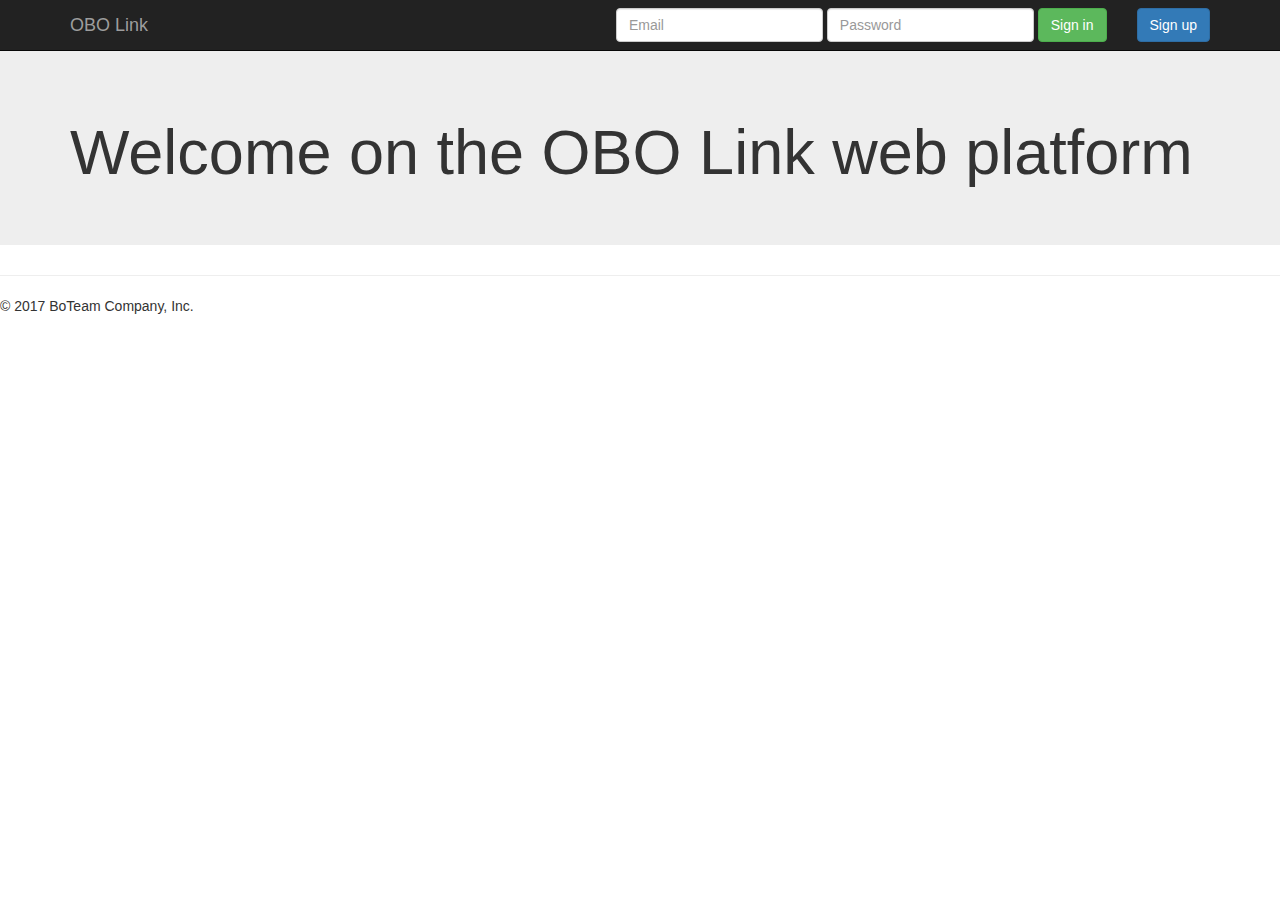
==== src/main/resources/static/components/frontpage/index.html @ 053e3320 "26/10/2017" ====
<!DOCTYPE html>
<html lang="en">
  <head>
    <meta charset="utf-8">
    <meta http-equiv="X-UA-Compatible" content="IE=edge">
    <meta name="viewport" content="width=device-width, initial-scale=1">
    <!-- The above 3 meta tags *must* come first in the head; any other head content must come *after* these tags -->
    <meta name="description" content="">
    <meta name="author" content="">
    <link rel="icon" href="../../images/favicon.ico">
  

    <title>OBO Link</title>

    <!-- Bootstrap core CSS -->
    <link href="../../dist/css/bootstrap.min.css" rel="stylesheet">

    <!-- IE10 viewport hack for Surface/desktop Windows 8 bug -->
    <link href="../../assets/css/ie10-viewport-bug-workaround.css" rel="stylesheet">

    <!-- Custom styles for this template -->
    <link href="jumbotron.css" rel="stylesheet">

    <!-- Just for debugging purposes. Don't actually copy these 2 lines! -->
    <!--[if lt IE 9]><script src="../../assets/js/ie8-responsive-file-warning.js"></script><![endif]-->
    <script src="../../assets/js/ie-emulation-modes-warning.js"></script>

    <!-- HTML5 shim and Respond.js for IE8 support of HTML5 elements and media queries -->
    <!--[if lt IE 9]>
      <script src="https://oss.maxcdn.com/html5shiv/3.7.3/html5shiv.min.js"></script>
      <script src="https://oss.maxcdn.com/respond/1.4.2/respond.min.js"></script>
    <![endif]-->
  </head>

  <body>

    <nav class="navbar navbar-inverse navbar-fixed-top">
      <div class="container">
        <div class="navbar-header">
          <button type="button" class="navbar-toggle collapsed" data-toggle="collapse" data-target="#navbar" aria-expanded="false" aria-controls="navbar">
            <span class="sr-only">Toggle navigation</span>
            <span class="icon-bar"></span>
            <span class="icon-bar"></span>
            <span class="icon-bar"></span>
          </button>
          <a class="navbar-brand" href="#">OBO Link</a>
        </div>
        <div id="navbar" class="navbar-collapse collapse">
          <form class="navbar-form navbar-right" action="../forms/signup.html">
              <div class="form-group">
               <button type="submit" class="btn btn-primary">Sign up</button> <!--  onclick="../forms/signup.html" -->
             </div>
           </form>
          <form class="navbar-form navbar-right" method="post" action="front.html">
            <div class="form-group">
              <input type="text" placeholder="Email" class="form-control">
            </div>
            <div class="form-group">
              <input type="password" placeholder="Password" class="form-control">
            </div>
            <button type="submit" class="btn btn-success">Sign in</button>
          </form>
       </div><!--/.navbar-collapse -->
     </div>
   </nav>

    <!-- Main jumbotron for a primary marketing message or call to action -->
    <div class="jumbotron">
      <div class="container">
        <h1>Welcome on the OBO Link web platform </h1>
       <!-- <p><a class="btn btn-primary btn-lg" href="#" role="button">Learn more &raquo;</a></p> -->
      </div>
    </div>


      <hr>

      <footer>
        <p>&copy; 2017 BoTeam Company, Inc.</p>
      </footer>
    </div> <!-- /container -->


    <!-- Bootstrap core JavaScript
    ================================================== -->
    <!-- Placed at the end of the document so the pages load faster -->
    <script src="https://ajax.googleapis.com/ajax/libs/jquery/1.12.4/jquery.min.js"></script>
    <script>window.jQuery || document.write('<script src="../../assets/js/vendor/jquery.min.js"><\/script>')</script>
    <script src="../../dist/js/bootstrap.min.js"></script>
    <!-- IE10 viewport hack for Surface/desktop Windows 8 bug -->
    <script src="../../assets/js/ie10-viewport-bug-workaround.js"></script>
  </body>
</html>
---- src/main/resources/static/components/frontpage/jumbotron.css ----
/* Move down content because we have a fixed navbar that is 50px tall */
body {
  padding-top: 50px;
  padding-bottom: 20px;
}
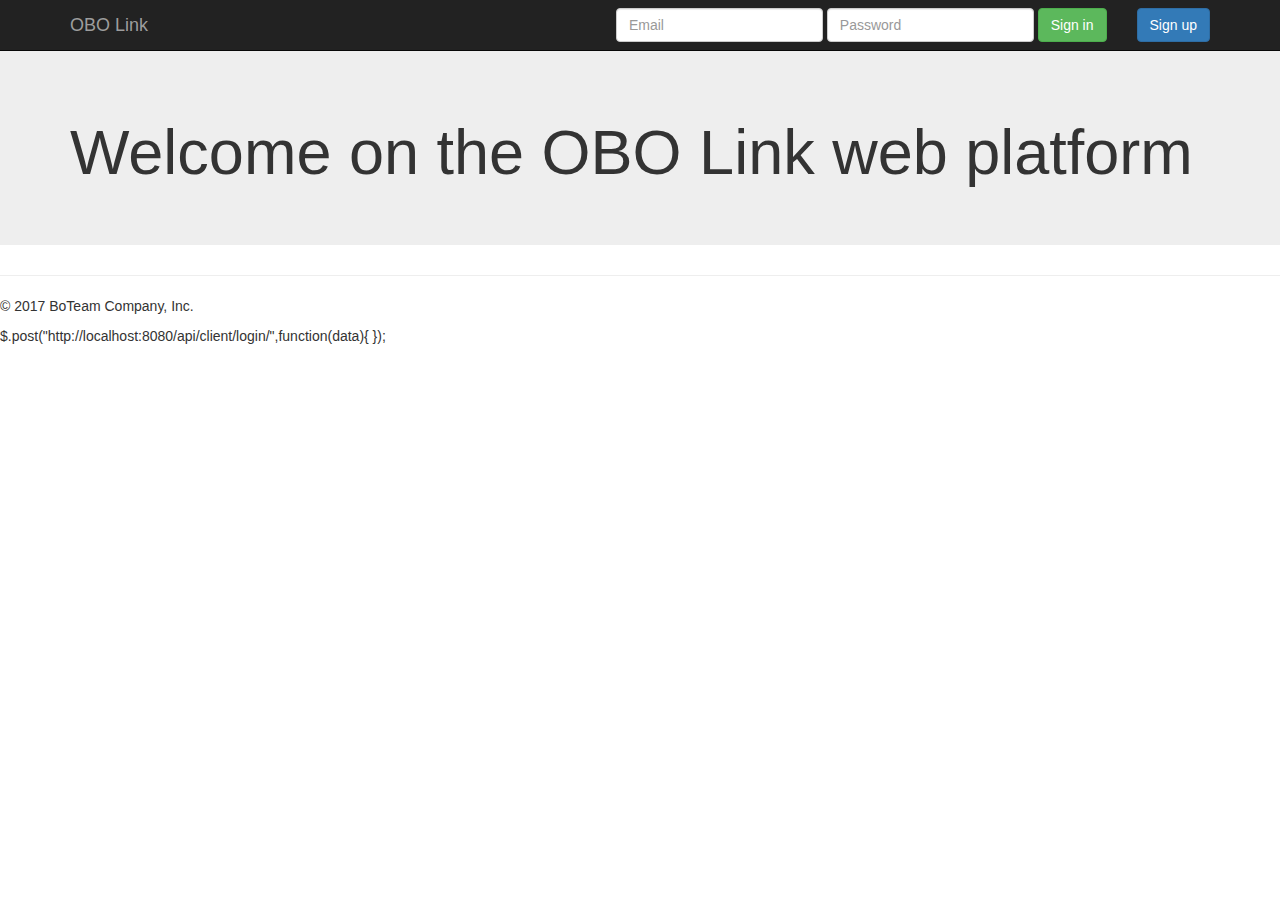
==== commit b5c94226: ""sprint 3 commencer"" ====
--- a/src/main/resources/static/components/frontpage/index.html
+++ b/src/main/resources/static/components/frontpage/index.html
@@ -1,6 +1,6 @@
 <!DOCTYPE html>
 <html lang="en">
-  <head>
+<head>
     <meta charset="utf-8">
     <meta http-equiv="X-UA-Compatible" content="IE=edge">
     <meta name="viewport" content="width=device-width, initial-scale=1">
@@ -8,7 +8,7 @@
     <meta name="description" content="">
     <meta name="author" content="">
     <link rel="icon" href="../../images/favicon.ico">
-  
+
 
     <title>OBO Link</title>
 
@@ -27,67 +27,72 @@
 
     <!-- HTML5 shim and Respond.js for IE8 support of HTML5 elements and media queries -->
     <!--[if lt IE 9]>
-      <script src="https://oss.maxcdn.com/html5shiv/3.7.3/html5shiv.min.js"></script>
-      <script src="https://oss.maxcdn.com/respond/1.4.2/respond.min.js"></script>
+    <script src="https://oss.maxcdn.com/html5shiv/3.7.3/html5shiv.min.js"></script>
+    <script src="https://oss.maxcdn.com/respond/1.4.2/respond.min.js"></script>
     <![endif]-->
-  </head>
+</head>
 
-  <body>
+<body>
 
-    <nav class="navbar navbar-inverse navbar-fixed-top">
-      <div class="container">
+<nav class="navbar navbar-inverse navbar-fixed-top">
+    <div class="container">
         <div class="navbar-header">
-          <button type="button" class="navbar-toggle collapsed" data-toggle="collapse" data-target="#navbar" aria-expanded="false" aria-controls="navbar">
-            <span class="sr-only">Toggle navigation</span>
-            <span class="icon-bar"></span>
-            <span class="icon-bar"></span>
-            <span class="icon-bar"></span>
-          </button>
-          <a class="navbar-brand" href="#">OBO Link</a>
+            <button type="button" class="navbar-toggle collapsed" data-toggle="collapse" data-target="#navbar" aria-expanded="false" aria-controls="navbar">
+                <span class="sr-only">Toggle navigation</span>
+                <span class="icon-bar"></span>
+                <span class="icon-bar"></span>
+                <span class="icon-bar"></span>
+            </button>
+            <a class="navbar-brand" href="#">OBO Link</a>
         </div>
         <div id="navbar" class="navbar-collapse collapse">
-          <form class="navbar-form navbar-right" action="../forms/signup.html">
-              <div class="form-group">
-               <button type="submit" class="btn btn-primary">Sign up</button> <!--  onclick="../forms/signup.html" -->
-             </div>
-           </form>
-          <form class="navbar-form navbar-right" method="post" action="front.html">
-            <div class="form-group">
-              <input type="text" placeholder="Email" class="form-control">
-            </div>
-            <div class="form-group">
-              <input type="password" placeholder="Password" class="form-control">
-            </div>
-            <button type="submit" class="btn btn-success">Sign in</button>
-          </form>
-       </div><!--/.navbar-collapse -->
-     </div>
-   </nav>
+            <form class="navbar-form navbar-right" action="../forms/signup.html">
+                <div class="form-group">
+                    <button type="submit" class="btn btn-primary">Sign up</button> <!--  onclick="../forms/signup.html" -->
+                </div>
+            </form>
+            <form class="navbar-form navbar-right" method="post" action="front.html">
+                <div class="form-group">
+                    <input type="text" placeholder="Email" class="form-control">
+                </div>
+                <div class="form-group">
+                    <input type="password" placeholder="Password" class="form-control">
+                </div>
+                <button type="submit" class="btn btn-success">Sign in</button>
+            </form>
+        </div><!--/.navbar-collapse -->
+    </div>
+</nav>
 
-    <!-- Main jumbotron for a primary marketing message or call to action -->
-    <div class="jumbotron">
-      <div class="container">
+<!-- Main jumbotron for a primary marketing message or call to action -->
+<div class="jumbotron">
+    <div class="container">
         <h1>Welcome on the OBO Link web platform </h1>
-       <!-- <p><a class="btn btn-primary btn-lg" href="#" role="button">Learn more &raquo;</a></p> -->
-      </div>
+        <!-- <p><a class="btn btn-primary btn-lg" href="#" role="button">Learn more &raquo;</a></p> -->
     </div>
+</div>
 
 
-      <hr>
+<hr>
 
-      <footer>
-        <p>&copy; 2017 BoTeam Company, Inc.</p>
-      </footer>
-    </div> <!-- /container -->
+<footer>
+    <p>&copy; 2017 BoTeam Company, Inc.</p>
+</footer>
+</div> <!-- /container -->
 
 
-    <!-- Bootstrap core JavaScript
-    ================================================== -->
-    <!-- Placed at the end of the document so the pages load faster -->
-    <script src="https://ajax.googleapis.com/ajax/libs/jquery/1.12.4/jquery.min.js"></script>
-    <script>window.jQuery || document.write('<script src="../../assets/js/vendor/jquery.min.js"><\/script>')</script>
-    <script src="../../dist/js/bootstrap.min.js"></script>
-    <!-- IE10 viewport hack for Surface/desktop Windows 8 bug -->
-    <script src="../../assets/js/ie10-viewport-bug-workaround.js"></script>
-  </body>
+<!-- Bootstrap core JavaScript
+================================================== -->
+<!-- Placed at the end of the document so the pages load faster -->
+<script src="https://ajax.googleapis.com/ajax/libs/jquery/1.12.4/jquery.min.js"></script>
+<script>window.jQuery || document.write('<script src="../../assets/js/vendor/jquery.min.js"><\/script>')</script>
+<script src="../../dist/js/bootstrap.min.js"></script>
+<!-- IE10 viewport hack for Surface/desktop Windows 8 bug -->
+<script src="../../assets/js/ie10-viewport-bug-workaround.js"></script>
+</body>
 </html>
+$.post("http://localhost:8080/api/client/login/",function(data){
+
+
+
+});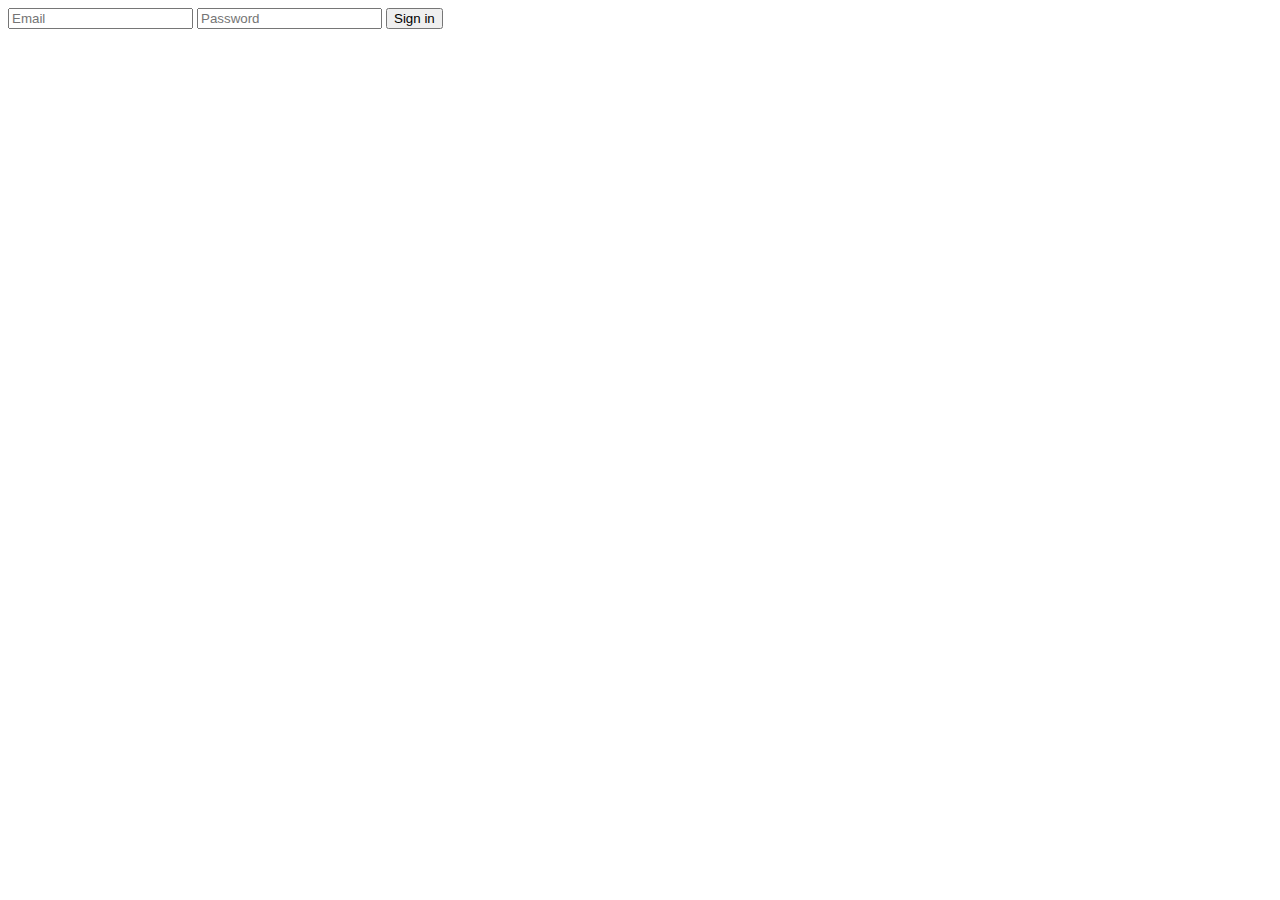
==== commit 1f8c5a5d: ""sprint3-se connecter,pluseurs clients"" ====
--- a/src/main/resources/static/components/frontpage/index.html
+++ b/src/main/resources/static/components/frontpage/index.html
@@ -1,10 +1,11 @@
+<!--
 <!DOCTYPE html>
 <html lang="en">
 <head>
     <meta charset="utf-8">
     <meta http-equiv="X-UA-Compatible" content="IE=edge">
     <meta name="viewport" content="width=device-width, initial-scale=1">
-    <!-- The above 3 meta tags *must* come first in the head; any other head content must come *after* these tags -->
+    &lt;!&ndash; The above 3 meta tags *must* come first in the head; any other head content must come *after* these tags &ndash;&gt;
     <meta name="description" content="">
     <meta name="author" content="">
     <link rel="icon" href="../../images/favicon.ico">
@@ -12,24 +13,24 @@
 
     <title>OBO Link</title>
 
-    <!-- Bootstrap core CSS -->
+    &lt;!&ndash; Bootstrap core CSS &ndash;&gt;
     <link href="../../dist/css/bootstrap.min.css" rel="stylesheet">
 
-    <!-- IE10 viewport hack for Surface/desktop Windows 8 bug -->
+    &lt;!&ndash; IE10 viewport hack for Surface/desktop Windows 8 bug &ndash;&gt;
     <link href="../../assets/css/ie10-viewport-bug-workaround.css" rel="stylesheet">
 
-    <!-- Custom styles for this template -->
+    &lt;!&ndash; Custom styles for this template &ndash;&gt;
     <link href="jumbotron.css" rel="stylesheet">
 
-    <!-- Just for debugging purposes. Don't actually copy these 2 lines! -->
-    <!--[if lt IE 9]><script src="../../assets/js/ie8-responsive-file-warning.js"></script><![endif]-->
+    &lt;!&ndash; Just for debugging purposes. Don't actually copy these 2 lines! &ndash;&gt;
+    &lt;!&ndash;[if lt IE 9]><script src="../../assets/js/ie8-responsive-file-warning.js"></script><![endif]&ndash;&gt;
     <script src="../../assets/js/ie-emulation-modes-warning.js"></script>
 
-    <!-- HTML5 shim and Respond.js for IE8 support of HTML5 elements and media queries -->
-    <!--[if lt IE 9]>
+    &lt;!&ndash; HTML5 shim and Respond.js for IE8 support of HTML5 elements and media queries &ndash;&gt;
+    &lt;!&ndash;[if lt IE 9]>
     <script src="https://oss.maxcdn.com/html5shiv/3.7.3/html5shiv.min.js"></script>
     <script src="https://oss.maxcdn.com/respond/1.4.2/respond.min.js"></script>
-    <![endif]-->
+    <![endif]&ndash;&gt;
 </head>
 
 <body>
@@ -48,27 +49,27 @@
         <div id="navbar" class="navbar-collapse collapse">
             <form class="navbar-form navbar-right" action="../forms/signup.html">
                 <div class="form-group">
-                    <button type="submit" class="btn btn-primary">Sign up</button> <!--  onclick="../forms/signup.html" -->
+                    <button type="submit" class="btn btn-primary">Sign up</button> &lt;!&ndash;  onclick="../forms/signup.html" &ndash;&gt;
                 </div>
             </form>
-            <form class="navbar-form navbar-right" method="post" action="front.html">
+            <form class="navbar-form navbar-right">
                 <div class="form-group">
-                    <input type="text" placeholder="Email" class="form-control">
+                    <input type="text" id="pseudo" placeholder="Email" class="form-control">
                 </div>
                 <div class="form-group">
-                    <input type="password" placeholder="Password" class="form-control">
+                    <input type="password" id = "password" placeholder="Password" class="form-control">
                 </div>
-                <button type="submit" class="btn btn-success">Sign in</button>
+                <button type="submit" id= "login" class="btn btn-success">Sign in</button>
             </form>
-        </div><!--/.navbar-collapse -->
+        </div>&lt;!&ndash;/.navbar-collapse &ndash;&gt;
     </div>
 </nav>
 
-<!-- Main jumbotron for a primary marketing message or call to action -->
+&lt;!&ndash; Main jumbotron for a primary marketing message or call to action &ndash;&gt;
 <div class="jumbotron">
     <div class="container">
         <h1>Welcome on the OBO Link web platform </h1>
-        <!-- <p><a class="btn btn-primary btn-lg" href="#" role="button">Learn more &raquo;</a></p> -->
+        &lt;!&ndash; <p><a class="btn btn-primary btn-lg" href="#" role="button">Learn more &raquo;</a></p> &ndash;&gt;
     </div>
 </div>
 
@@ -78,21 +79,71 @@
 <footer>
     <p>&copy; 2017 BoTeam Company, Inc.</p>
 </footer>
-</div> <!-- /container -->
+</div> &lt;!&ndash; /container &ndash;&gt;
 
 
-<!-- Bootstrap core JavaScript
-================================================== -->
-<!-- Placed at the end of the document so the pages load faster -->
-<script src="https://ajax.googleapis.com/ajax/libs/jquery/1.12.4/jquery.min.js"></script>
-<script>window.jQuery || document.write('<script src="../../assets/js/vendor/jquery.min.js"><\/script>')</script>
+&lt;!&ndash; Bootstrap core JavaScript
+================================================== &ndash;&gt;
+&lt;!&ndash; Placed at the end of the document so the pages load faster &ndash;&gt;
+&lt;!&ndash;<script src="https://ajax.googleapis.com/ajax/libs/jquery/1.12.4/jquery.min.js"></script>
+<script>window.jQuery || document.write('<script src="../../assets/js/vendor/jquery.min.js"><\/script>')</script>&ndash;&gt;
 <script src="../../dist/js/bootstrap.min.js"></script>
-<!-- IE10 viewport hack for Surface/desktop Windows 8 bug -->
+&lt;!&ndash; IE10 viewport hack for Surface/desktop Windows 8 bug &ndash;&gt;
 <script src="../../assets/js/ie10-viewport-bug-workaround.js"></script>
-</body>
-</html>
-$.post("http://localhost:8080/api/client/login/",function(data){
+<script src="https://code.jquery.com/jquery-3.2.1.min.js"
+        integrity="sha256-hwg4gsxgFZhOsEEamdOYGBf13FyQuiTwlAQgxVSNgt4=" crossorigin="anonymous"></script><script src="https://cdnjs.cloudflare.com/ajax/libs/popper.js/1.12.3/umd/popper.min.js" integrity="sha384-vFJXuSJphROIrBnz7yo7oB41mKfc8JzQZiCq4NCceLEaO4IHwicKwpJf9c9IpFgh" crossorigin="anonymous"></script>&lt;!&ndash; IE10 viewport hack for Surface/desktop Windows 8 bug &ndash;&gt;
+-->
+
+
+<!DOCTYPE html>
+<html lang="fr">
+<head>
+    <meta charset="utf-8">
+    <meta name="viewport" content="width=device-width, initial-scale=1">
+    <meta name="description" content="">
+    <meta name="author" content="">
+    <link rel="icon" href="../../images/favicon.ico">
+</head>
+<body>
+    <title>OBO Link</title>
+
+        <input type="text" id="pseudo" placeholder="Email" class="form-control">
+        <input type="password" id = "password" placeholder="Password" class="form-control">
+        <button type="submit" id= "login" class="btn btn-success">Sign in</button>
 
 
 
-});+<script src="https://code.jquery.com/jquery-3.2.1.min.js"
+        integrity="sha256-hwg4gsxgFZhOsEEamdOYGBf13FyQuiTwlAQgxVSNgt4=" crossorigin="anonymous"></script><script src="https://cdnjs.cloudflare.com/ajax/libs/popper.js/1.12.3/umd/popper.min.js" integrity="sha384-vFJXuSJphROIrBnz7yo7oB41mKfc8JzQZiCq4NCceLEaO4IHwicKwpJf9c9IpFgh" crossorigin="anonymous"></script><!-- IE10 viewport hack for Surface/desktop Windows 8 bug -->
+
+<!-- Latest compiled and minified JavaScript -->
+<script src="https://maxcdn.bootstrapcdn.com/bootstrap/3.3.7/js/bootstrap.min.js" integrity="sha384-Tc5IQib027qvyjSMfHjOMaLkfuWVxZxUPnCJA7l2mCWNIpG9mGCD8wGNIcPD7Txa" crossorigin="anonymous"></script><script src="../../dist/js/bootbox.min.js"></script>
+
+<script>
+    $(function () {
+        $(document).ready(function () {
+
+        });
+
+        var login = document.getElementById('login');
+        login.addEventListener('click', function () {
+            var pseudo = document.getElementById('pseudo').value;
+            var password = document.getElementById('password').value;
+            seConnecter(pseudo, password);
+
+        }, false);
+    })
+
+    function seConnecter(pseudo, password) {
+        $.get('http://localhost:8080/api/client/login',
+            {"pseudo": pseudo, "password": password},
+        function (data, status) {
+                alert(data.nom)
+
+                window.location.href='front.html?idUser='+data.idUser;
+            },'json');
+     }
+</script>
+
+</body>
+</html>